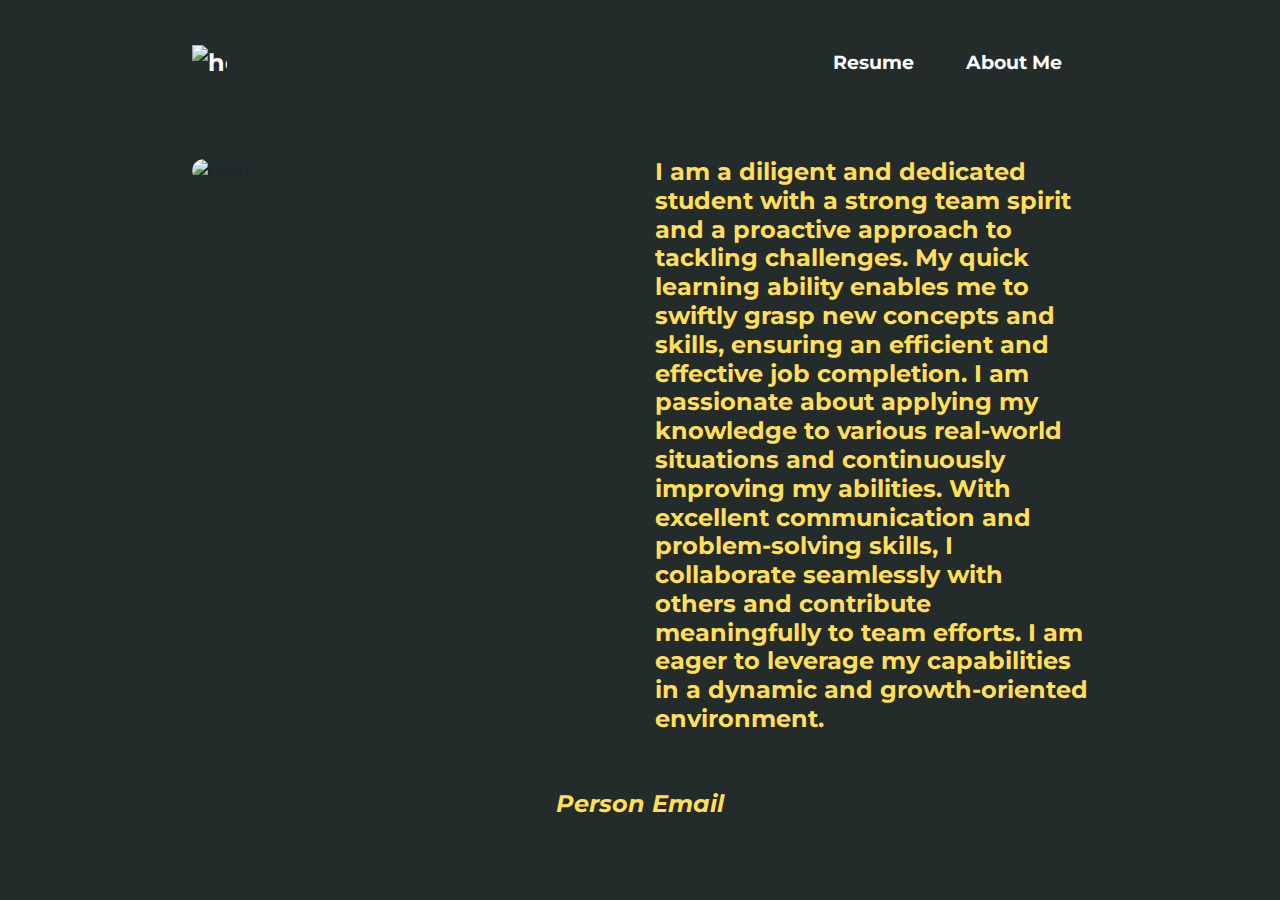
==== aboutme_page/aboutme.html @ 32b82be1 "update" ====
<!DOCTYPE html>
<html lang="en">

<head>
    <!-- Required meta tags -->
    <meta charset="utf-8" />
    <meta name="viewport" content="width=device-width, initial-scale=1, shrink-to-fit=no" />

    <!-- Bootstrap CSS -->

    <link rel="stylesheet" href="https://stackpath.bootstrapcdn.com/bootstrap/4.5.2/css/bootstrap.min.css"
        integrity="sha384-JcKb8q3iqJ61gNV9KGb8thSsNjpSL0n8PARn9HuZOnIxN0hoP+VmmDGMN5t9UJ0Z" crossorigin="anonymous" />

    <link rel="stylesheet" href="aboutme_style.css" />

    <link rel="preconnect" href="https://fonts.googleapis.com" />
    <link rel="preconnect" href="https://fonts.gstatic.com" crossorigin />
    <link href="https://fonts.googleapis.com/css2?family=Montserrat:ital,wght@0,100..900;1,100..900&display=swap"
        rel="stylesheet" />

    <script src="https://kit.fontawesome.com/64b4ddd240.js" crossorigin="anonymous"></script>

    <title>Person Portfolio</title>
</head>

<body>
    <section id="title">
        <div class="container-fluid">
            <!-- Nav Bar -->
            <nav class="navbar navbar-expand-lg">
                <a class="navbar-brand navbar-light" href="/Final_Project/index.html"> <img class="homepage-image"
                        src="/Final_Project/images/home_page_logo.png" alt="home_page_logo" /> </a>
                <button class="navbar-toggler" type="button" data-toggle="collapse"
                    data-target="#navbarSupportedContent" aria-controls="navbarSupportedContent" aria-expanded="false"
                    aria-label="Toggle navigation">
                    <span class="navbar-toggler-icon"></span>
                </button>

                <div class="collapse navbar-collapse" id="navbarTogglerDemo02">
                    <ul class="navbar-nav ml-auto">
                        <li class="nav-item">
                            <a href="/Final_Project/resume_page/resume.html" class="nav-link">Resume</a>
                        </li>
                        <li class="nav-item">
                            <a href="aboutme.html" class="nav-link">About Me</a>
                        </li>
                    </ul>
                </div>
            </nav>
            <!-- Title -->
            <div class="row">
                <div class="col-lg-6">
                    <img class="title-image" src="/Final_Project/images/Dylan.jpeg" alt="Dylan" />
                </div>

                <div class="col-lg-6">
                    <h2>I am a diligent and dedicated student with a strong team spirit and a proactive approach to
                        tackling challenges. My quick learning ability enables me to swiftly grasp new concepts
                        and skills, ensuring an efficient and effective job completion. I am passionate about
                        applying my knowledge to various real-world situations and continuously improving my
                        abilities. With excellent communication and problem-solving skills, I collaborate
                        seamlessly with others and contribute meaningfully to team efforts. I am eager to leverage
                        my capabilities in a dynamic and growth-oriented environment.</h2>
                </div>

            </div>
        </div>
        </div>
    </section>

    <section id="footer">

    <h2 class="footer-p">Person Email</h2>

    </section>

</body>

</html>
---- aboutme_page/aboutme_style.css ----
#title {
  background-color: #232b2b;
}

.title-button {
  text-align: center;
}

.container-fluid {
  padding: 3% 15%;
}

h1 {
  font-family: "Montserrat", sans-serif;
  font-weight: bold;
  font-size: 3rem;
  line-height: 1.5;
  color: white;
}

h2 {
  font-family: "Montserrat", sans-serif;
  font-weight: bold;
  font-size: 1.5rem;
  color: #ffde59;
}

body {
  background-color: #232b2b;
}
/* NavBar Section */

.navbar {
  padding: 0 0 4.5rem;
}

.navbar-brand {
  font-family: "Montserrat", serif;
  font-weight: bold;
  font-size: 1.5rem;
  color: white;
}

.nav-item {
  padding: 0 18px;
  color: white;
}

.nav-link {
  font-family: "Montserrat", serif;
  font-weight: bold;
  font-size: 1.2rem;
  color: white;
}

.nav-link:hover {
  color: #ffde59;
}

.homepage-image {
  max-width: 15%;
}

/* Title Image */

.title-image {
  width: 70%;
  border-radius: 15px;
  position: relative;
}

/* Footer */

.footer-p {
  color: #ffde59;
  text-align: center;
  padding: 10px;
  font-style: italic;
}

/* Media Query Section */

@media (max-width: 1028px) {
  #title {
    text-align: center;
  }
  .title-image {
    position: static;
  }
}
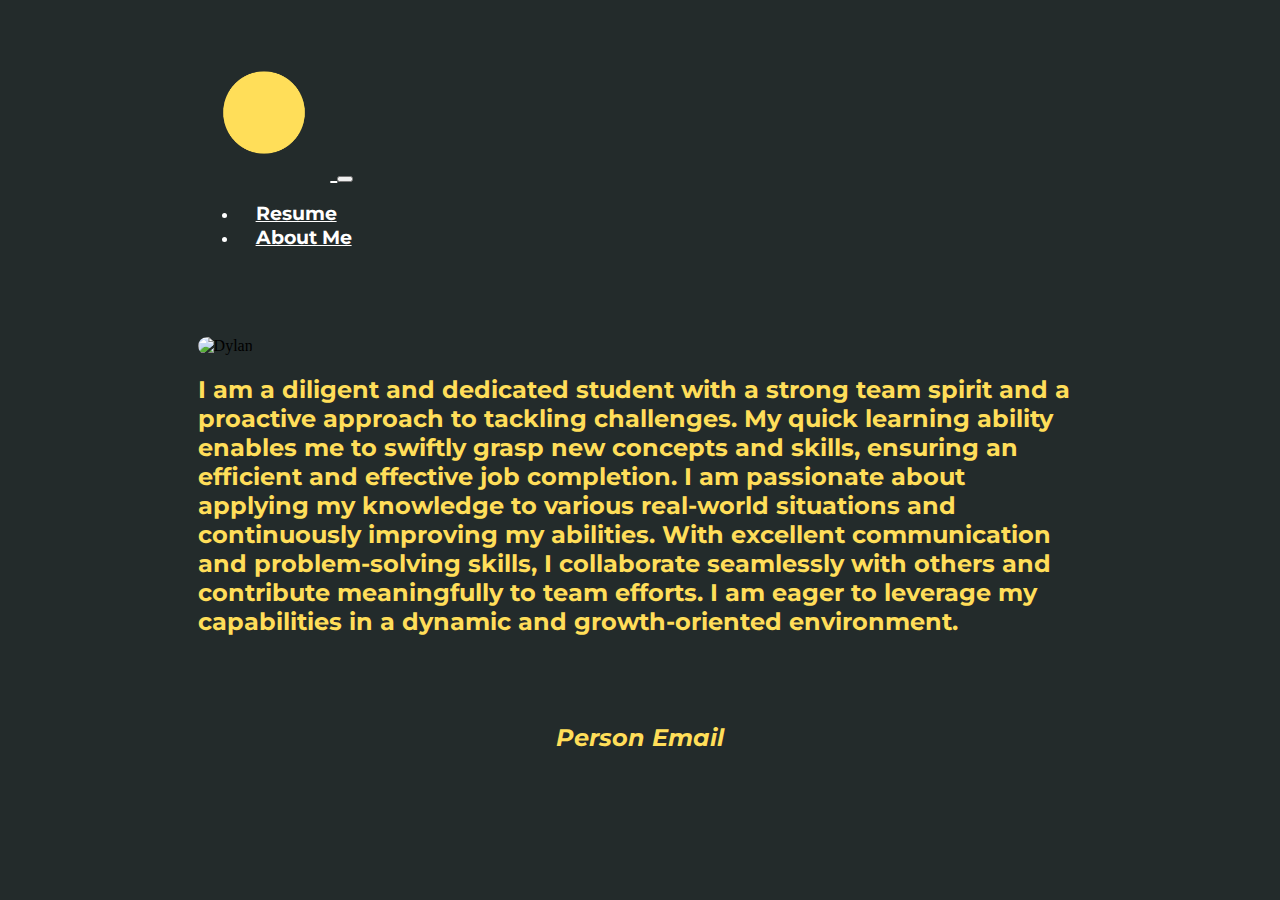
==== commit 75efbe96: "update 8/6/2024" ====
--- a/aboutme_page/aboutme.html
+++ b/aboutme_page/aboutme.html
@@ -8,8 +8,8 @@
 
     <!-- Bootstrap CSS -->
 
-    <link rel="stylesheet" href="https://stackpath.bootstrapcdn.com/bootstrap/4.5.2/css/bootstrap.min.css"
-        integrity="sha384-JcKb8q3iqJ61gNV9KGb8thSsNjpSL0n8PARn9HuZOnIxN0hoP+VmmDGMN5t9UJ0Z" crossorigin="anonymous" />
+    <link href="https://cdn.jsdelivr.net/npm/bootstrap@5.0.2/dist/css/bootstrap.min.css" rel="stylesheet"
+        integrity="sha384-EVSTQN3/azprG1Anm3QDgpJLIm9Nao0Yz1ztcQTwFspd3yD65VohhpuuCOmLASjC" crossorigin="anonymous">
 
     <link rel="stylesheet" href="aboutme_style.css" />
 
@@ -28,8 +28,8 @@
         <div class="container-fluid">
             <!-- Nav Bar -->
             <nav class="navbar navbar-expand-lg">
-                <a class="navbar-brand navbar-light" href="/Final_Project/index.html"> <img class="homepage-image"
-                        src="/Final_Project/images/home_page_logo.png" alt="home_page_logo" /> </a>
+                <a class="navbar-brand navbar-light" href="/index.html"> <img class="homepage-image"
+                        src="/images/home_page_logo.png" alt="home_page_logo" /> </a>
                 <button class="navbar-toggler" type="button" data-toggle="collapse"
                     data-target="#navbarSupportedContent" aria-controls="navbarSupportedContent" aria-expanded="false"
                     aria-label="Toggle navigation">
@@ -39,7 +39,7 @@
                 <div class="collapse navbar-collapse" id="navbarTogglerDemo02">
                     <ul class="navbar-nav ml-auto">
                         <li class="nav-item">
-                            <a href="/Final_Project/resume_page/resume.html" class="nav-link">Resume</a>
+                            <a href="/resume_page/resume.html" class="nav-link">Resume</a>
                         </li>
                         <li class="nav-item">
                             <a href="aboutme.html" class="nav-link">About Me</a>
@@ -70,7 +70,7 @@
 
     <section id="footer">
 
-    <h2 class="footer-p">Person Email</h2>
+        <h2 class="footer-p">Person Email</h2>
 
     </section>
 
